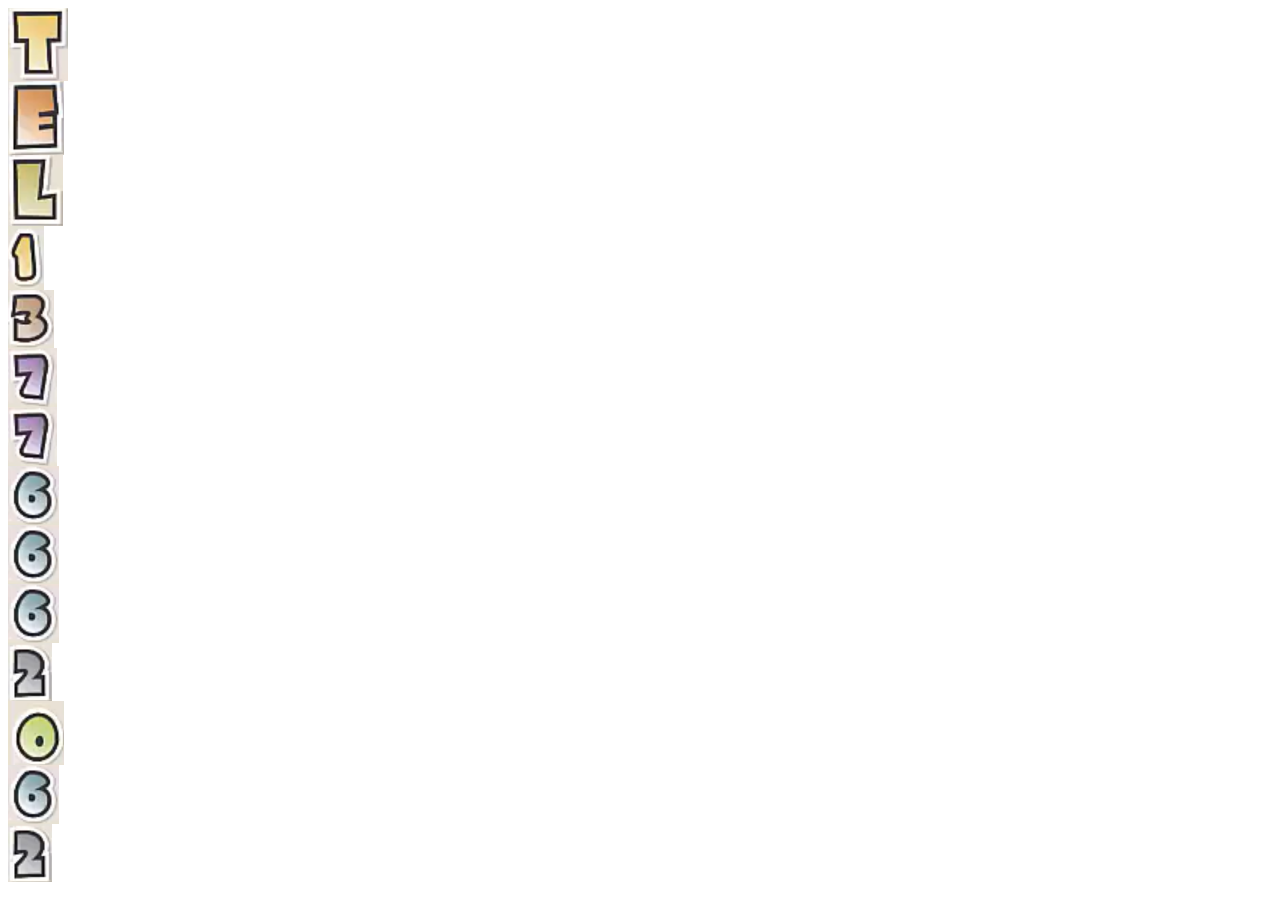
==== 02.html @ 2a2ddd87 "02" ====
<!DOCTYPE html>
<html>
	<head>
		<meta charset="utf-8">
		<title></title>
		<style type="text/css">
			.box1{
				width: 60px;
				height:73px;
				background: red;
				background-image: url(img/精灵图练习.PNG);
				background-repeat: no-repeat;
				background-position: -364px -171px;
			}
			.box2{
				width: 56px;
				height:74px;
				background: red;
				background-image: url(img/精灵图练习.PNG);
				background-repeat: no-repeat;
				background-position: -291px -10px;
			}
			.box3{
				width: 55px;
				height:71px;
				background: red;
				background-image: url(img/精灵图练习.PNG);
				background-repeat: no-repeat;
				background-position: -279px -92px;
			}
			.box4{
				width: 36px;
				height:64px;
				background: red;
				background-image: url(img/精灵图练习.PNG);
				background-repeat: no-repeat;
				background-position: -63px -323px;
			}
			.box5{
				width: 46px;
				height:58px;
				background: red;
				background-image: url(img/精灵图练习.PNG);
				background-repeat: no-repeat;
				background-position: -145px -326px;
			}
			.box6{
				width: 49px;
				height:59px;
				background: red;
				background-image: url(img/精灵图练习.PNG);
				background-repeat: no-repeat;
				background-position: -339px -325px;
			}
			.box7{
				width: 49px;
				height:59px;
				background: red;
				background-image: url(img/精灵图练习.PNG);
				background-repeat: no-repeat;
				background-position: -339px -325px;
			}
			.box8{
				width: 51px;
				height:59px;
				background: red;
				background-image: url(img/精灵图练习.PNG);
				background-repeat: no-repeat;
				background-position: -289px -325px;
			}
			.box9{
				width: 51px;
				height:59px;
				background: red;
				background-image: url(img/精灵图练习.PNG);
				background-repeat: no-repeat;
				background-position: -289px -325px;
			}
			.box10{
				width: 51px;
				height:59px;
				background: red;
				background-image: url(img/精灵图练习.PNG);
				background-repeat: no-repeat;
				background-position: -289px -325px;
			}
			.box11{
				width: 44px;
				height:58px;
				background: red;
				background-image: url(img/精灵图练习.PNG);
				background-repeat: no-repeat;
				background-position: -98px -324px;
			}
			.box12{
				width: 56px;
				height:64px;
				background: red;
				background-image: url(img/精灵图练习.PNG);
				background-repeat: no-repeat;
				background-position: -3px -318px;
			}
			.box13{
				width: 51px;
				height:59px;
				background: red;
				background-image: url(img/精灵图练习.PNG);
				background-repeat: no-repeat;
				background-position: -289px -325px;
			}
			.box14{
				width: 44px;
				height:58px;
				background: red;
				background-image: url(img/精灵图练习.PNG);
				background-repeat: no-repeat;
				background-position: -98px -324px;
			}
			
			
		</style>
	</head>
	<body>
		
		<div class="box1"></div>
		<div class="box2"></div>
		<div class="box3"></div>
		<div class="box4"></div>
		<div class="box5"></div>
		<div class="box6"></div>
		<div class="box7"></div>
		<div class="box8"></div>
		<div class="box9"></div>
		<div class="box10"></div>
		<div class="box11"></div>
		<div class="box12"></div>	
		<div class="box13"></div>
		<div class="box14"></div>
	</body>
</html>
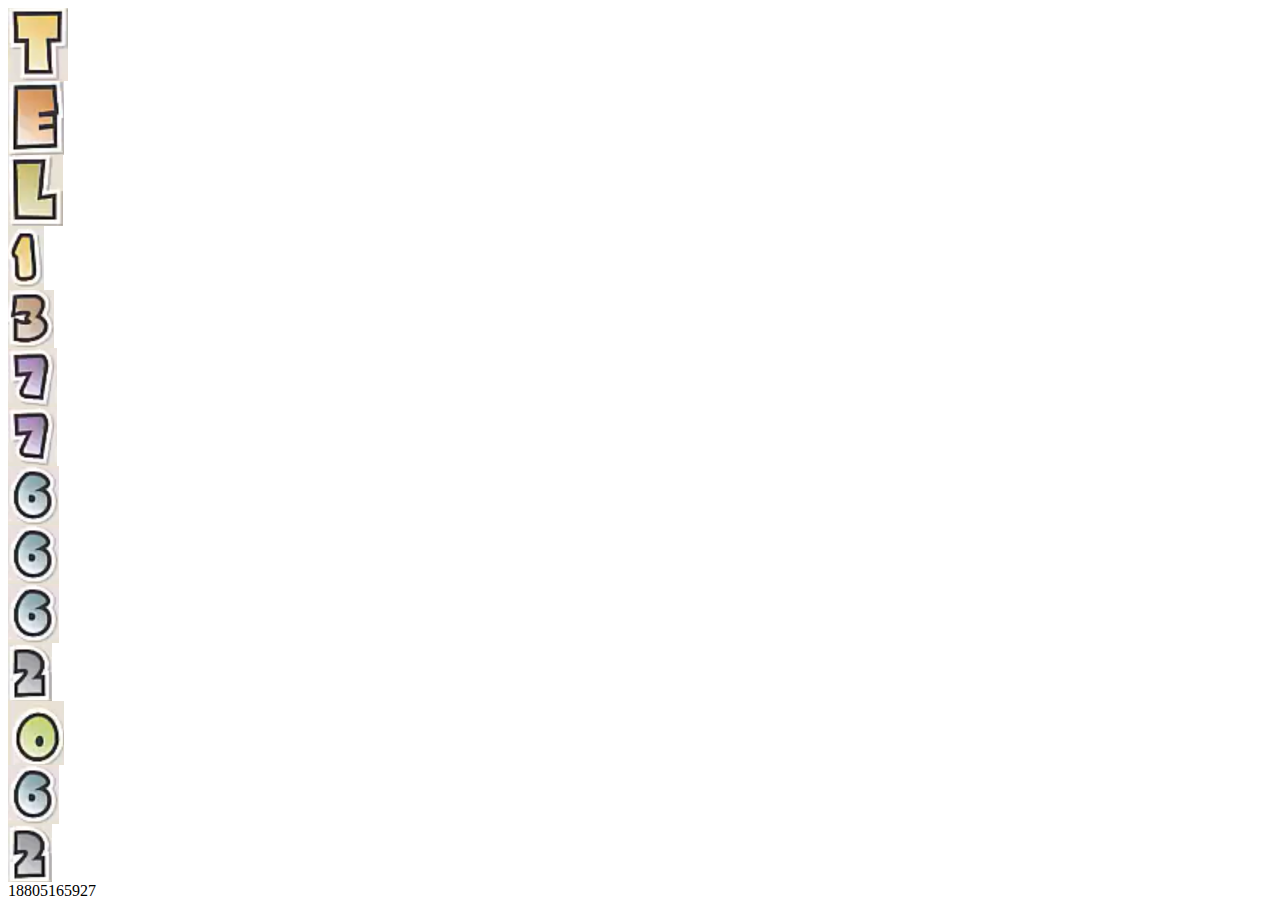
==== commit 1ae92168: "v4" ====
--- a/02.html
+++ b/02.html
@@ -138,3 +138,4 @@
 		<div class="box14"></div>
 	</body>
 </html>
+18805165927